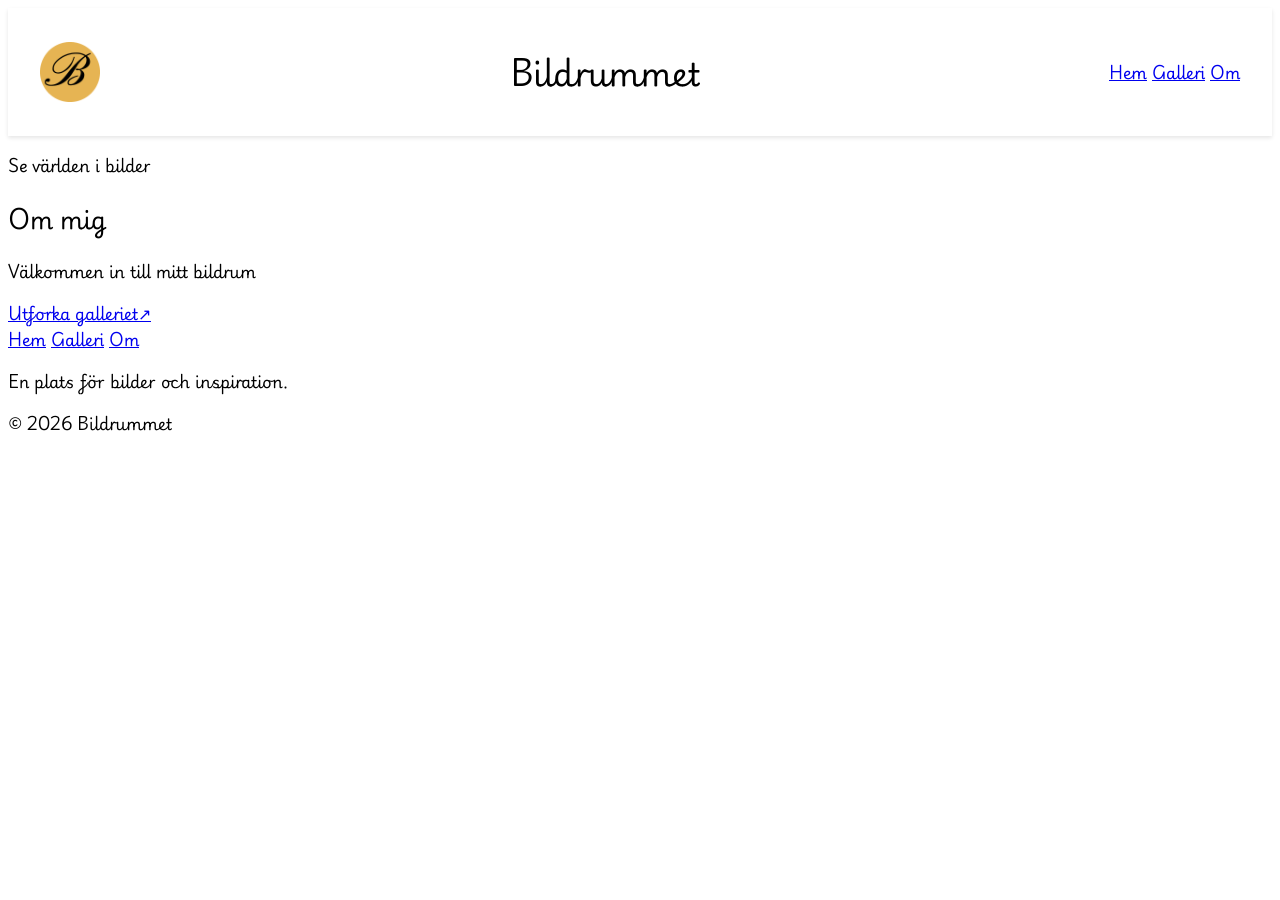
==== about.html @ f8b2758a "Add initial website structure with images and styles - Created index.html with header, main, and foo" ====
<!DOCTYPE html>
<head>
<meta charset="UTF-8">
<meta name="viewport" content="width=device-width, initial-scale=1">
<meta name=""description" content="En plats för fotografier, bildredigering och inspiration">
<meta lang="sv">
<link rel="preconnect" href="https://fonts.googleapis.com">
<link rel="preconnect" href="https://fonts.gstatic.com" crossorigin>
<link href="https://fonts.googleapis.com/css2?family=Playwrite+GB+J:ital,wght@0,100..400;1,100..400&display=swap" rel="stylesheet">
<link rel="stylesheet" href="style.css">
<link rel="icon" href="images/Bildrummet.png">
<title>Bildrummet</title>
</head>

<body>
    <header>
        <img class="logo" id="logo" src="images/Bildrummet.png">
        <h1>Bildrummet</h1>
        <nav>
            <a href="index.html">Hem</a>
            <a href="gallery.html">Galleri</a>
            <a href="about.html">Om</a>
        </nav>
    </header>

    <main>

        <section class="hero">
            <p>Se världen i bilder</p>
            <h1>Om mig</h1>
            <p>Välkommen in till mitt bildrum</p>
            <a class="button" href="gallery.html">Utforka galleriet<span>↗</span></a>
        </section>

    <footer>
        <nav>
            <a href="index.html">Hem</a>
            <a href="gallery.html">Galleri</a>
            <a href="about.html">Om</a>
        </nav>

        <p>En plats för bilder och inspiration.</p>
        <span>© 2026 Bildrummet</span>
    </footer>


    </main>
</body>
</html>
---- style.css ----
:root {
    color-scheme: light;
    --ink : #000;
    --paper : #fff;
}

html {      
  font-family: "Playwrite GB J", cursive;
}
.logo {
    width: 5%;
    height: auto;
}

header {
    display: flex;
    font-family: "Playwrite GB J", cursive;
    justify-content: space-between;
    align-items: center;
    padding: 1rem 2rem;
    background-color: var(--paper);
    color: var(--ink);
    box-shadow: 0 2px 4px rgba(0, 0, 0, 0.1);
}

.sunrise-header {
    width: 18rem;
}
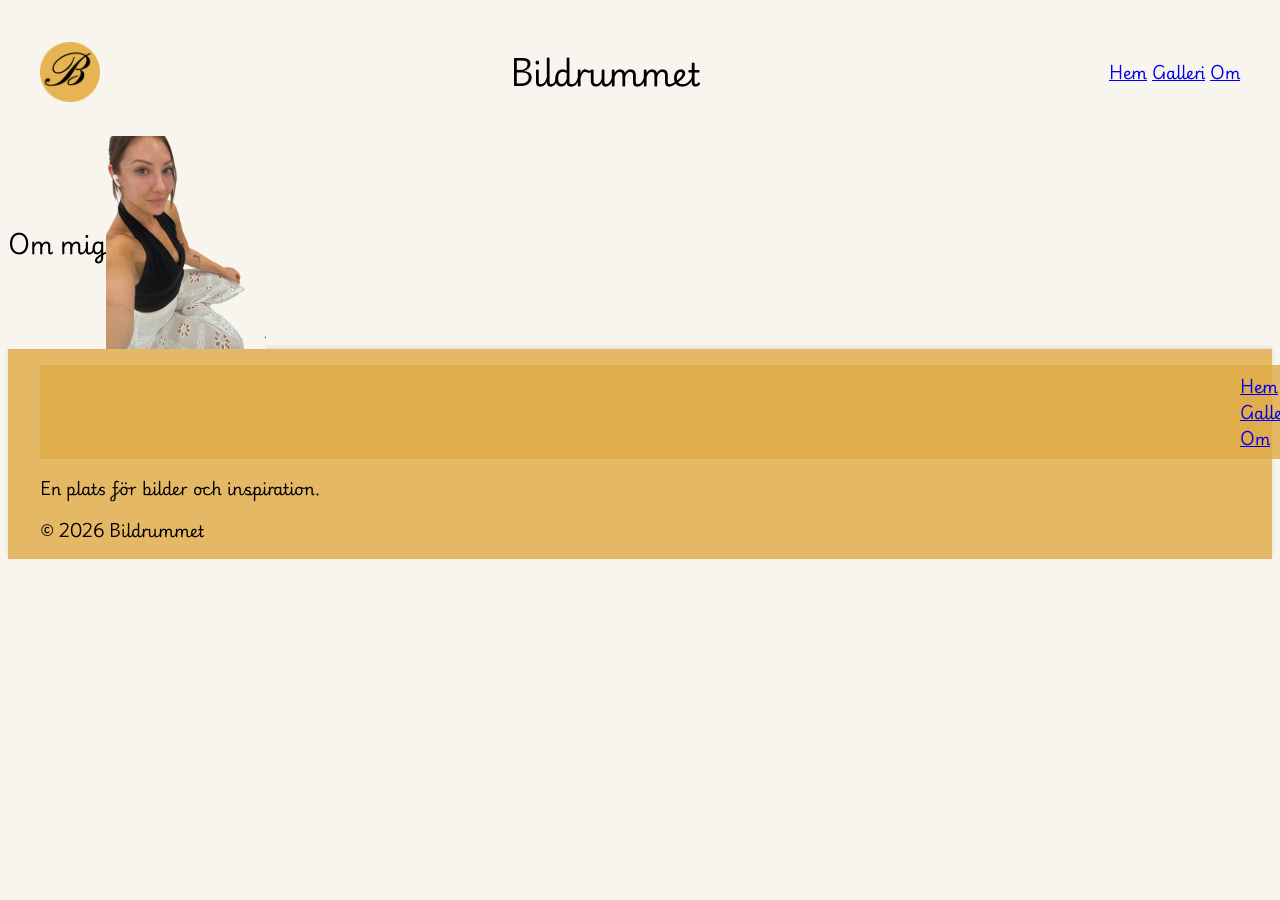
==== commit 7093f811: "Add travel images: PhuQuocOrg.jpg and me1.png" ====
--- a/about.html
+++ b/about.html
@@ -26,14 +26,13 @@
     <main>
 
         <section class="hero">
-            <p>Se världen i bilder</p>
             <h1>Om mig</h1>
-            <p>Välkommen in till mitt bildrum</p>
-            <a class="button" href="gallery.html">Utforka galleriet<span>↗</span></a>
+            
+            <img id="me" src="images/travel-images/me1.png">
         </section>
 
     <footer>
-        <nav>
+        <nav class="headnav">
             <a href="index.html">Hem</a>
             <a href="gallery.html">Galleri</a>
             <a href="about.html">Om</a>
--- a/style.css
+++ b/style.css
@@ -7,23 +7,130 @@
 
 html {      
   font-family: "Playwrite GB J", cursive;
-}
-.logo {
-    width: 5%;
-    height: auto;
+  background-color: #F8F5EF;
+
 }
 
+/* header */
 header {
     display: flex;
     font-family: "Playwrite GB J", cursive;
     justify-content: space-between;
     align-items: center;
     padding: 1rem 2rem;
-    background-color: var(--paper);
-    color: var(--ink);
-    box-shadow: 0 2px 4px rgba(0, 0, 0, 0.1);
+    background-color: #F8F5EF;
+    box-shadow: 0 4px -2px rgba(0, 0, 0, 0.1);
 }
+
+.headnav {
+    gap: 1rem;
+    margin: 0%;
+    padding: 100%;
+    padding-top: 0.5rem;
+    padding-bottom: 0.5rem;
+    background-color: #dfab45cf;
+}
+
+/* Hero Section */
+.hero {
+    display: inline-flex;
+    align-items: center;
+    background-color: #F8F5EF;
+}
+
+
+
+
+.logo {
+    width: 5%;
+    height: auto;
+}
+
+
 
 .sunrise-header {
     width: 18rem;
+}
+
+
+/* Footer */
+footer {
+    display: block;
+    justify-content: space-between;
+    align-items: center;
+    padding: 1rem 2rem;
+    background-color: var(--paper);
+    color: var(--ink);
+    box-shadow: 0 -2px 4px rgba(0, 0, 0, 0.1);
+    background-color: #dfab45cf;  
+}
+
+
+
+/* MEDIA */
+@media (max-width: 768px) {
+    header {
+        display: flex;
+        justify-content: space-between;
+        align-items: center;
+        flex-direction: column;
+
+    }
+
+   
+.headnav {
+        display: flex;
+        flex-direction: column;
+        gap: 0.5rem;
+        background-color: #dfab45cf; 
+    }
+  
+
+    .hero {
+        display: flex;
+        align-items: center;
+        flex-direction: column;
+        text-align: center;
+        justify-content: center;
+    }
+
+    .logo {
+        width: 10%;
+        margin-bottom: 1rem;
+    }
+
+    .sunrise-header {
+        height: auto;
+        width: 100%;
+        margin: 0%;
+    }
+
+    footer {
+        display: flex;
+        flex-direction: column;
+        align-items: center;
+        justify-content: space-between;
+        align-content: center;
+
+    }
+}
+
+
+
+/* About Section */
+
+#me {
+    display: flex;
+    flex-direction: column;
+    width: 10rem;
+    height: auto;
+}
+
+
+.images {
+    display: grid;
+    grid-template-columns: 20px 20px;
+    gap: 1rem;
+    margin-top: 2rem;
+    margin: 1rem;
 }
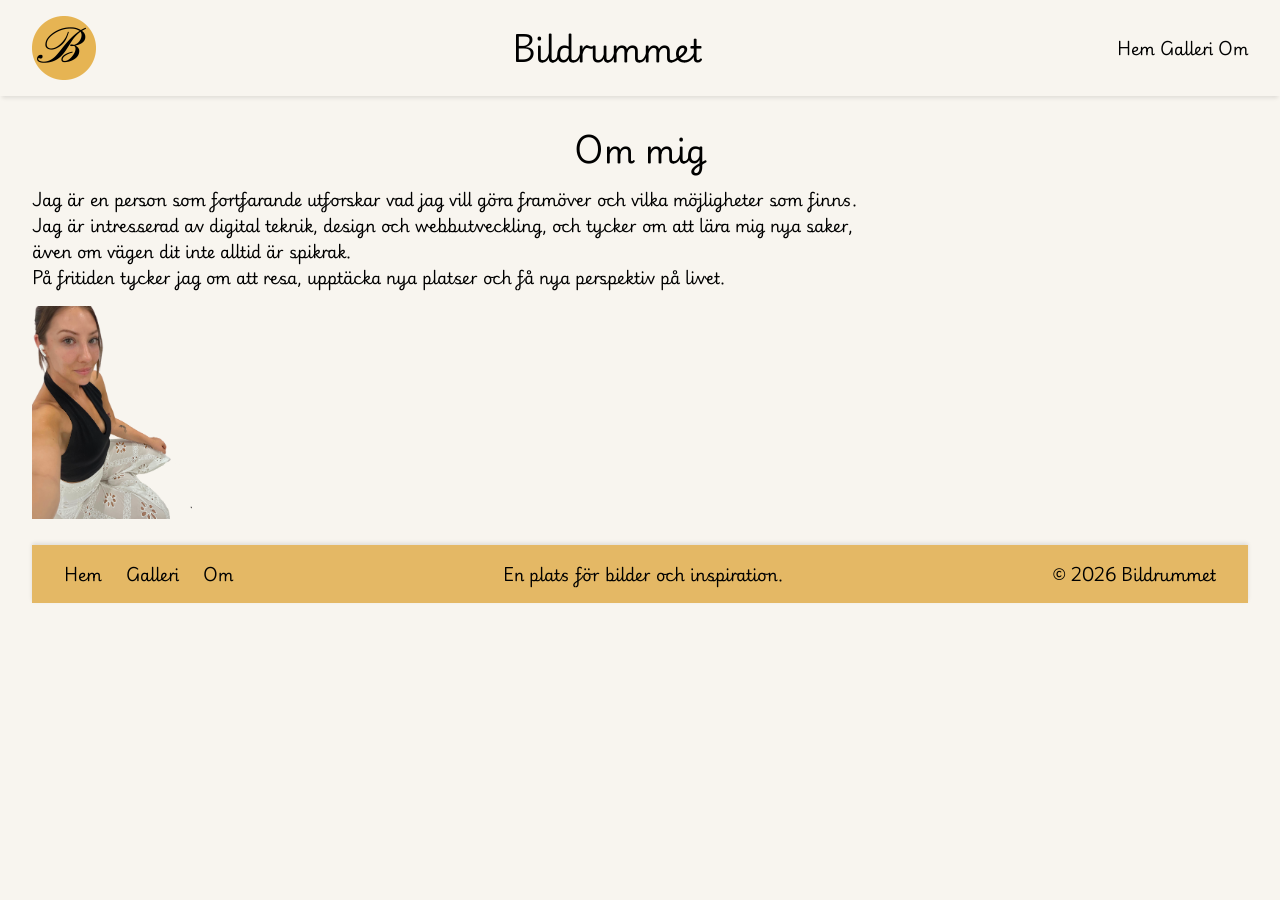
==== commit d4010a3a: "Refactor code structure for improved readability and maintainability" ====
--- a/about.html
+++ b/about.html
@@ -28,9 +28,18 @@
         <section class="hero">
             <h1>Om mig</h1>
             
+        </section>
+        <p>Jag är en person som fortfarande utforskar vad jag vill göra framöver och vilka möjligheter som finns. <br>
+            Jag är intresserad av digital teknik, design och webbutveckling, och tycker om att lära mig nya saker, <br>
+            även om vägen dit inte alltid är spikrak. <br>
+            På fritiden tycker jag om att resa, upptäcka nya platser 
+            och få nya perspektiv på livet.</p>
+        <section>
             <img id="me" src="images/travel-images/me1.png">
         </section>
 
+
+        <br>
     <footer>
         <nav class="headnav">
             <a href="index.html">Hem</a>
--- a/style.css
+++ b/style.css
@@ -1,124 +1,161 @@
-
 :root {
     color-scheme: light;
-    --ink : #000;
-    --paper : #fff;
-}
-
-html {      
-  font-family: "Playwrite GB J", cursive;
-  background-color: #F8F5EF;
-
-}
-
-/* header */
+    --ink: #000;
+    --paper: #fff;
+    --cream: #F8F5EF;
+    --gold: #dfab45cf;
+}
+
+*,
+*::before,
+*::after {
+    box-sizing: border-box;
+}
+
+html {
+    font-family: "Playwrite GB J", cursive;
+    background-color: var(--cream);
+    color: var(--ink);
+}
+
+body {
+    margin: 0;
+    min-height: 100vh;
+    display: flex;
+    flex-direction: column;
+}
+
+main {
+    flex: 1;
+    padding: 2rem;
+}
+
+img {
+    max-width: 100%;
+    height: auto;
+}
+
+a {
+    color: var(--ink);
+    text-decoration: none;
+}
+
+a:hover {
+    text-decoration: underline;
+}
+
+h1 {
+    margin: 0;
+    line-height: 1.3;
+}
+
+/* Header */
 header {
     display: flex;
-    font-family: "Playwrite GB J", cursive;
     justify-content: space-between;
     align-items: center;
+    gap: 1rem;
     padding: 1rem 2rem;
-    background-color: #F8F5EF;
-    box-shadow: 0 4px -2px rgba(0, 0, 0, 0.1);
+    background-color: var(--cream);
+    box-shadow: 0 4px 4px -2px rgba(0, 0, 0, 0.1);
+}
+
+.header-img {
+    display: block;
+    width: 100%;
+    height: 45vh;
+    min-height: 220px;
+    max-height: 480px;
+    object-fit: cover;
+    object-position: center;
+}
+
+.logo {
+    width: 4rem;
+    height: auto;
 }
 
 .headnav {
-    gap: 1rem;
-    margin: 0%;
-    padding: 100%;
-    padding-top: 0.5rem;
-    padding-bottom: 0.5rem;
-    background-color: #dfab45cf;
-}
-
-/* Hero Section */
+    display: flex;
+    gap: 1.5rem;
+}
+
+/* Hero */
 .hero {
-    display: inline-flex;
+    display: flex;
     align-items: center;
-    background-color: #F8F5EF;
-}
-
-
-
-
-.logo {
-    width: 5%;
-    height: auto;
-}
-
-
+    justify-content: center;
+    gap: 3rem;
+    max-width: 70rem;
+    margin: 0 auto;
+}
+
+.hero > div {
+    flex: 1;
+}
+
+.hero h1 {
+    font-size: 2rem;
+}
 
 .sunrise-header {
-    width: 18rem;
-}
-
+    display: block;
+    width: 100%;
+    max-width: 28rem;
+    margin-bottom: 1.5rem;
+    border-radius: 8px;
+}
+
+.button {
+    display: inline-block;
+    padding: 0.7rem 1.4rem;
+    background-color: var(--gold);
+    border-radius: 999px;
+    font-size: 0.9rem;
+}
+
+.button:hover {
+    text-decoration: none;
+    filter: brightness(0.95);
+}
 
 /* Footer */
 footer {
-    display: block;
+    display: flex;
     justify-content: space-between;
     align-items: center;
+    gap: 1rem;
     padding: 1rem 2rem;
-    background-color: var(--paper);
-    color: var(--ink);
+    background-color: var(--gold);
     box-shadow: 0 -2px 4px rgba(0, 0, 0, 0.1);
-    background-color: #dfab45cf;  
-}
-
-
-
-/* MEDIA */
-@media (max-width: 768px) {
-    header {
-        display: flex;
-        justify-content: space-between;
-        align-items: center;
-        flex-direction: column;
-
-    }
-
-   
-.headnav {
-        display: flex;
-        flex-direction: column;
-        gap: 0.5rem;
-        background-color: #dfab45cf; 
-    }
-  
-
-    .hero {
-        display: flex;
-        align-items: center;
-        flex-direction: column;
-        text-align: center;
-        justify-content: center;
-    }
-
-    .logo {
-        width: 10%;
-        margin-bottom: 1rem;
-    }
-
-    .sunrise-header {
-        height: auto;
-        width: 100%;
-        margin: 0%;
-    }
-
-    footer {
-        display: flex;
-        flex-direction: column;
-        align-items: center;
-        justify-content: space-between;
-        align-content: center;
-
-    }
-}
-
-
-
-/* About Section */
-
+}
+
+footer nav {
+    display: flex;
+    gap: 1rem;
+}
+
+footer p {
+    margin: 0;
+}
+
+/* Gallery */
+.image-grid {
+    display: grid;
+    grid-template-columns: repeat(auto-fit, minmax(min(100%, 280px), 300px));
+    justify-content: center;
+    gap: 20px;
+    padding: 2rem;
+}
+
+.image-grid img {
+    width: 100%;
+    height: 220px;
+    object-fit: cover;
+    border-radius: 8px;
+}
+
+/* About */
 #me {
     display: flex;
     flex-direction: column;
@@ -126,11 +163,47 @@
     height: auto;
 }
 
-
-.images {
-    display: grid;
-    grid-template-columns: 20px 20px;
-    gap: 1rem;
-    margin-top: 2rem;
-    margin: 1rem;
-}+/* Mobil */
+@media (max-width: 768px) {
+    html {
+        overflow-x: hidden;
+    }
+
+    .header-img {
+        height: 30vh;
+    }
+
+    main {
+        padding: 1.5rem 1rem;
+    }
+
+    header {
+        flex-direction: column;
+        text-align: center;
+        padding: 1rem;
+    }
+
+    .headnav {
+        gap: 1rem;
+    }
+
+    .hero {
+        flex-direction: column;
+        text-align: center;
+        gap: 1.5rem;
+    }
+
+    .hero h1 {
+        font-size: 1.4rem;
+    }
+
+    .sunrise-header {
+        margin-left: auto;
+        margin-right: auto;
+    }
+
+    footer {
+        flex-direction: column;
+        text-align: center;
+    }
+}
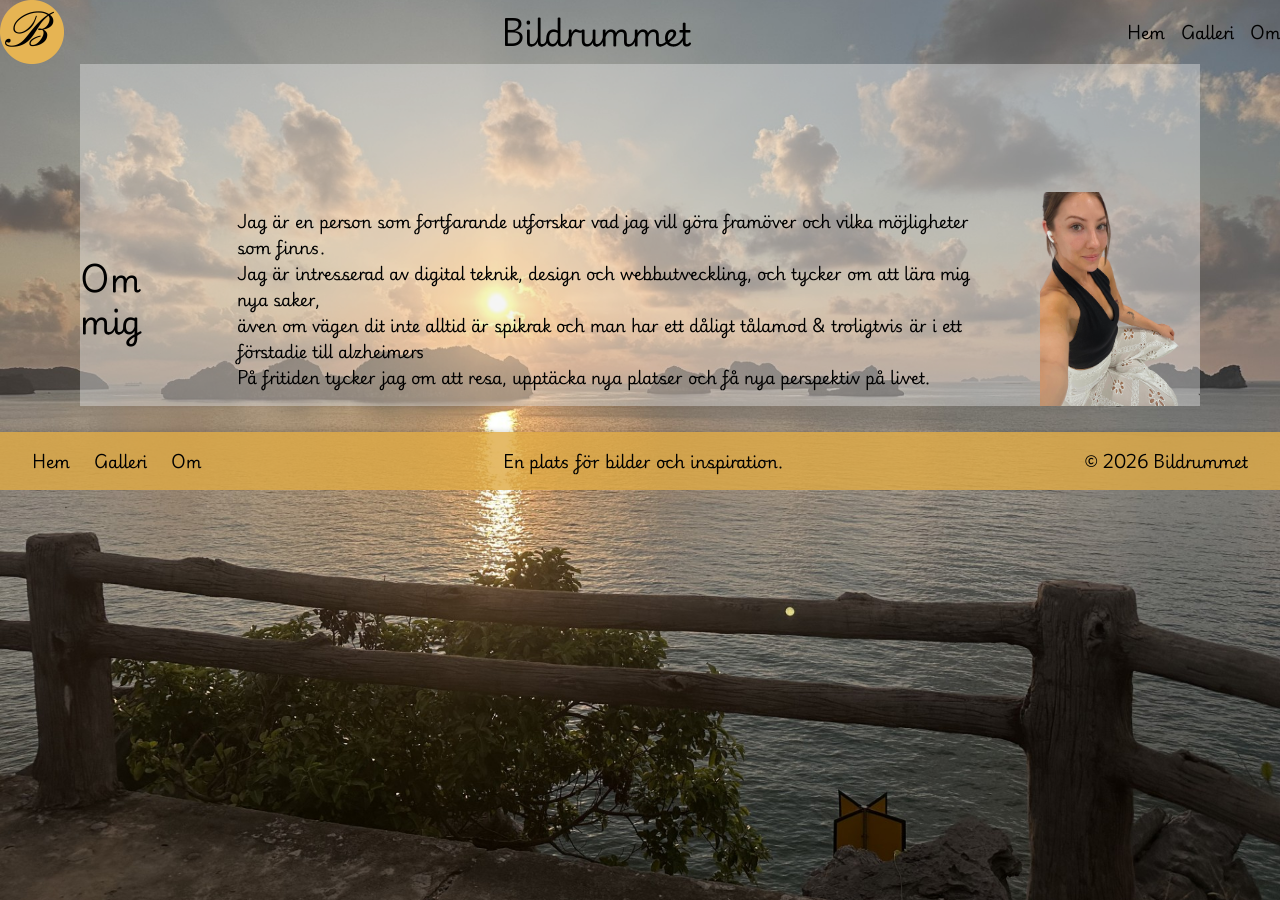
==== commit 101bd1ea: "Remove unused image and update styles for improved layout and readability" ====
--- a/about.html
+++ b/about.html
@@ -28,13 +28,13 @@
         <section class="hero">
             <h1>Om mig</h1>
             
-        </section>
+
         <p>Jag är en person som fortfarande utforskar vad jag vill göra framöver och vilka möjligheter som finns. <br>
             Jag är intresserad av digital teknik, design och webbutveckling, och tycker om att lära mig nya saker, <br>
-            även om vägen dit inte alltid är spikrak. <br>
+            även om vägen dit inte alltid är spikrak och man har ett dåligt tålamod & troligtvis är i ett förstadie till alzheimers <br>
             På fritiden tycker jag om att resa, upptäcka nya platser 
             och få nya perspektiv på livet.</p>
-        <section>
+    
             <img id="me" src="images/travel-images/me1.png">
         </section>
 
--- a/style.css
+++ b/style.css
@@ -6,11 +6,6 @@
     --gold: #dfab45cf;
 }
 
-*,
-*::before,
-*::after {
-    box-sizing: border-box;
-}
 
 html {
     font-family: "Playwrite GB J", cursive;
@@ -18,17 +13,31 @@
     color: var(--ink);
 }
 
+header {
+    display: flex;
+    justify-content: space-between;
+    align-items: center;
+    background-color: transparent;
+}
+
+nav {
+    display: flex;
+    gap: 1rem;
+    background-color: transparent;
+}
+
 body {
     margin: 0;
     min-height: 100vh;
     display: flex;
     flex-direction: column;
-}
-
-main {
-    flex: 1;
-    padding: 2rem;
-}
+    background-image: url("images/travel-images/CatBaSunrise2.jpg");
+    background-size: cover;
+    background-position: center;
+    
+}
+
+
 
 img {
     max-width: 100%;
@@ -55,9 +64,7 @@
     justify-content: space-between;
     align-items: center;
     gap: 1rem;
-    padding: 1rem 2rem;
-    background-color: var(--cream);
-    box-shadow: 0 4px 4px -2px rgba(0, 0, 0, 0.1);
+    background-color: transparent;
 }
 
 .header-img {
@@ -88,6 +95,7 @@
     gap: 3rem;
     max-width: 70rem;
     margin: 0 auto;
+    padding-top: 10%;
 }
 
 .hero > div {
@@ -142,9 +150,9 @@
 /* Gallery */
 .image-grid {
     display: grid;
-    grid-template-columns: repeat(auto-fit, minmax(min(100%, 280px), 300px));
+    grid-template-columns: 1fr fr 1fr;
     justify-content: center;
-    gap: 20px;
+    gap: 1rem;
     padding: 2rem;
 }
 
@@ -155,6 +163,12 @@
     border-radius: 8px;
 }
 
+p.text {
+    background-color: rgba(255, 255, 255, 0.69);
+    padding: 2%;
+    border-radius: 5%;
+}
+
 /* About */
 #me {
     display: flex;
@@ -207,3 +221,7 @@
         text-align: center;
     }
 }
+
+section.hero {
+    background: #e6e6e66b;
+}
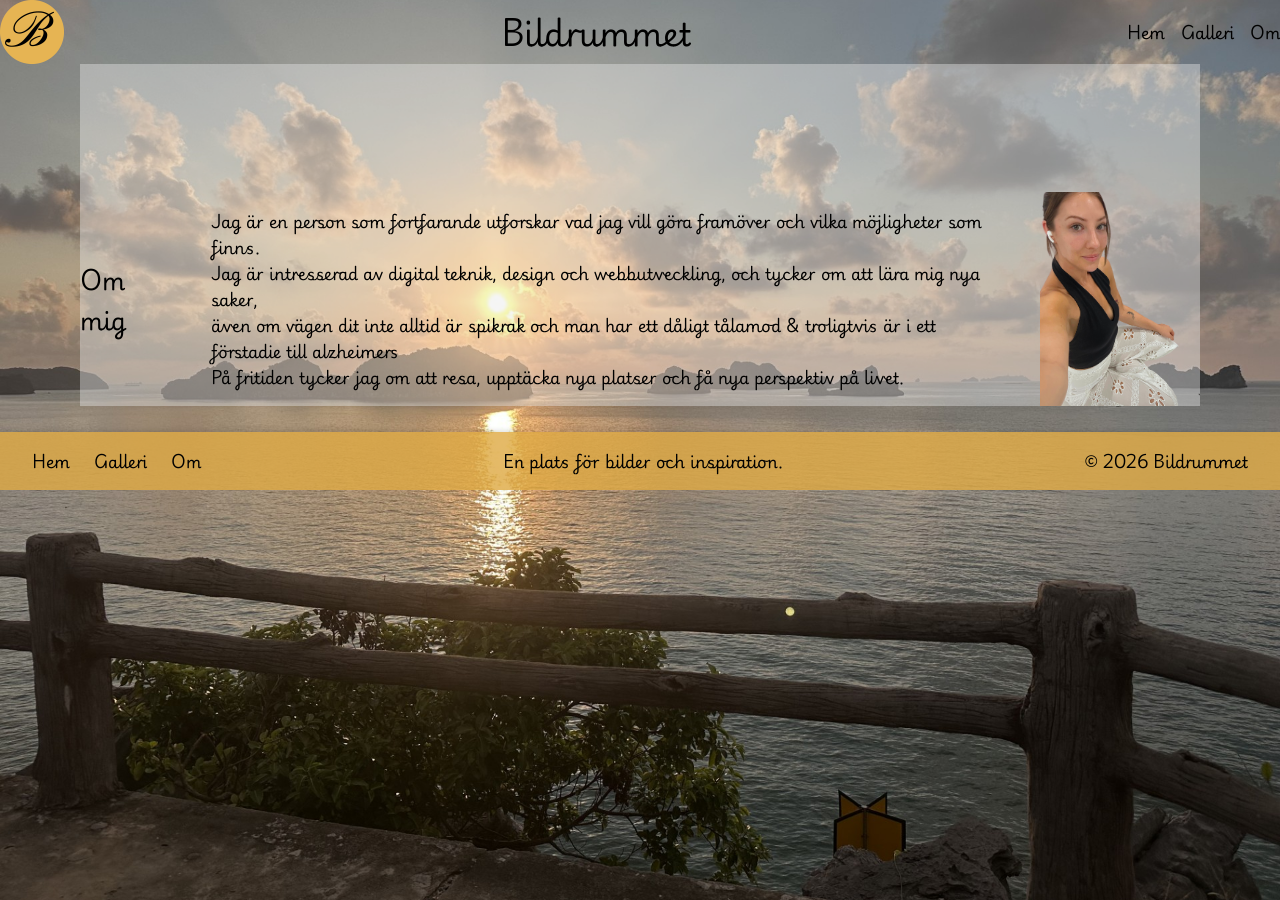
==== commit fb1e675a: "Fix HTML structure and improve accessibility by correcting meta tags and adding alt attributes" ====
--- a/about.html
+++ b/about.html
@@ -1,9 +1,9 @@
 <!DOCTYPE html>
+<html lang="sv">
 <head>
 <meta charset="UTF-8">
 <meta name="viewport" content="width=device-width, initial-scale=1">
-<meta name=""description" content="En plats för fotografier, bildredigering och inspiration">
-<meta lang="sv">
+<meta name="description" content="En plats för fotografier, bildredigering och inspiration">
 <link rel="preconnect" href="https://fonts.googleapis.com">
 <link rel="preconnect" href="https://fonts.gstatic.com" crossorigin>
 <link href="https://fonts.googleapis.com/css2?family=Playwrite+GB+J:ital,wght@0,100..400;1,100..400&display=swap" rel="stylesheet">
@@ -14,7 +14,7 @@
 
 <body>
     <header>
-        <img class="logo" id="logo" src="images/Bildrummet.png">
+        <img class="logo" id="logo" src="images/Bildrummet.png" alt="logo">
         <h1>Bildrummet</h1>
         <nav>
             <a href="index.html">Hem</a>
@@ -26,7 +26,7 @@
     <main>
 
         <section class="hero">
-            <h1>Om mig</h1>
+            <h2>Om mig</h2>
             
 
         <p>Jag är en person som fortfarande utforskar vad jag vill göra framöver och vilka möjligheter som finns. <br>
@@ -35,7 +35,7 @@
             På fritiden tycker jag om att resa, upptäcka nya platser 
             och få nya perspektiv på livet.</p>
     
-            <img id="me" src="images/travel-images/me1.png">
+            <img id="me" src="images/travel-images/me1.png" alt="picture of me">
         </section>
 
 
